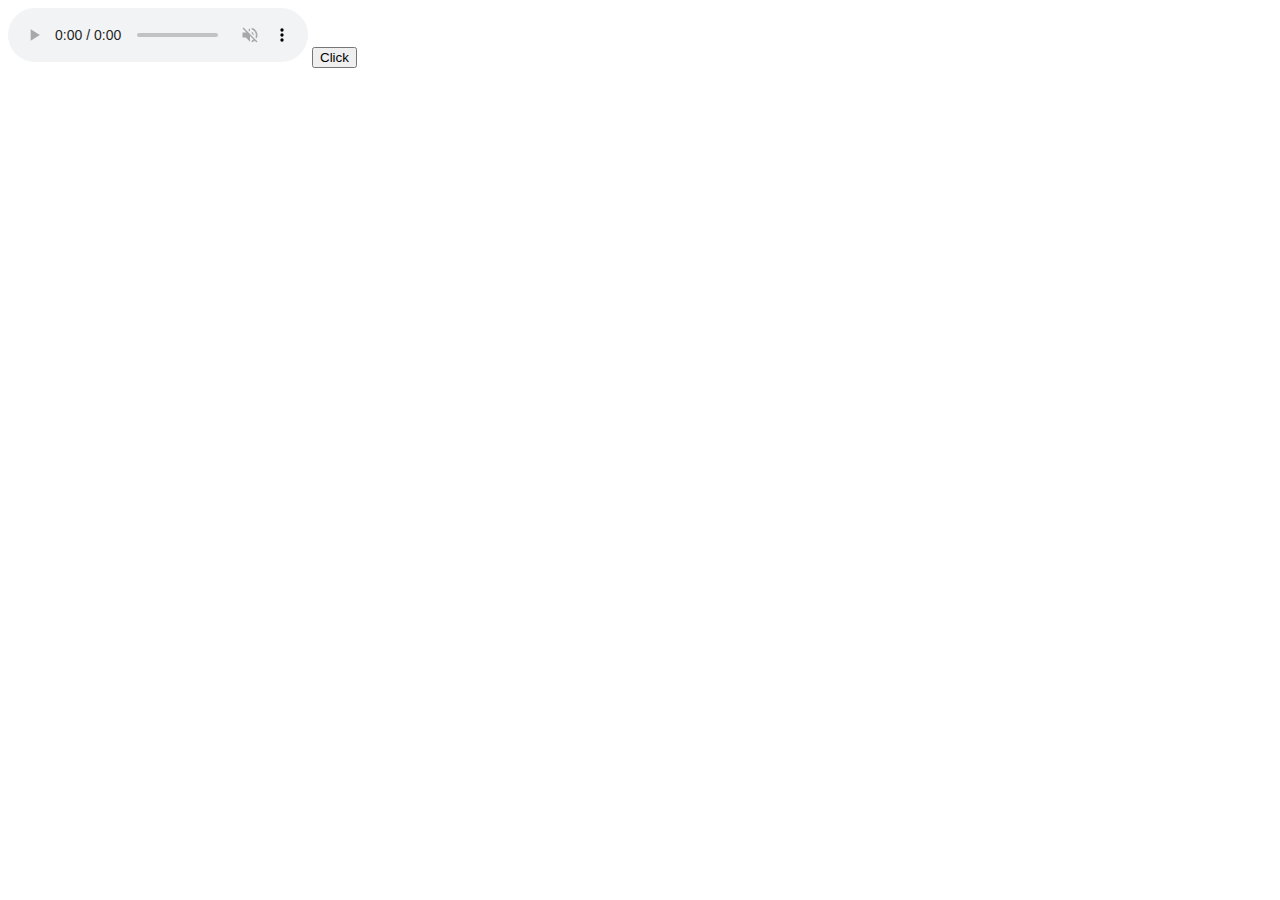
==== temp.html @ 1718ca62 "Classes, Module" ====
<!DOCTYPE html>
<html lang="en">
<head>
  <meta charset="UTF-8">
  <meta http-equiv="X-UA-Compatible" content="IE=edge">
  <meta name="viewport" content="width=device-width, initial-scale=1.0">
  <title>Document</title>
</head>
<body>
  <audio controls id='a' autoplay muted>
    <source src='./Audio/1.mp3'>
    <source src='./Audio/2.mp3'>
    
  </audio>

  <button id='clk'>Click</button>

  <script>
    const a = document.getElementById('a')

    a.addEventListener('ended')
    // function n(){
    //   if(a.duration === a.currentTime){
    //     a.src = './Audio/2.mp3'
    //     a.play()
    //   }
    // }

    // setInterval(n, 1000)
  </script>
</body>
</html>
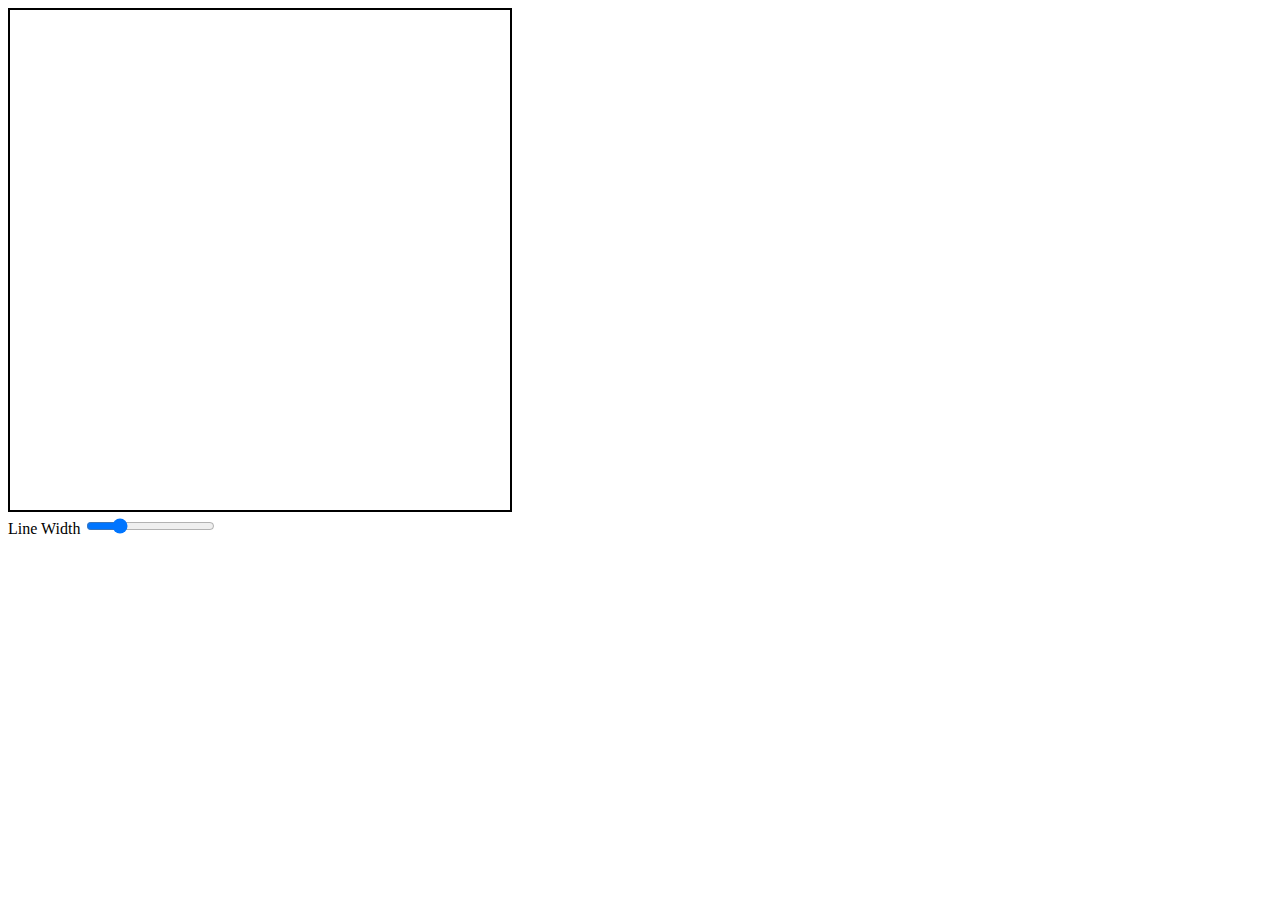
==== commit 18406d98: "temp" ====
--- a/temp.html
+++ b/temp.html
@@ -5,28 +5,83 @@
   <meta http-equiv="X-UA-Compatible" content="IE=edge">
   <meta name="viewport" content="width=device-width, initial-scale=1.0">
   <title>Document</title>
+  <style>
+    #can{
+      border: 2px solid black;
+    }
+  </style>
 </head>
 <body>
-  <audio controls id='a' autoplay muted>
-    <source src='./Audio/1.mp3'>
-    <source src='./Audio/2.mp3'>
-    
-  </audio>
+  <canvas width=500 height=500 id='can'></canvas><br>
 
-  <button id='clk'>Click</button>
+  <label for="lineWidth">Line Width</label>
+  <input type="range" name="lineWidth" id="lineWidth" min="1" max="10" value="3">
 
   <script>
-    const a = document.getElementById('a')
+    const can = document.getElementById('can');
+    const ctx = can.getContext('2d')
 
-    a.addEventListener('ended')
-    // function n(){
-    //   if(a.duration === a.currentTime){
-    //     a.src = './Audio/2.mp3'
-    //     a.play()
-    //   }
-    // }
+    var xPos = 0;
+    var yPos = 0;
+    var isLine = true;
 
-    // setInterval(n, 1000)
-  </script>
+    const lw = document.getElementById('lineWidth');
+
+    var paint = false;
+
+    function start(e){
+        paint = true;
+        ctx.beginPath();
+        draw(e)
+    }  
+
+    function end(){
+        paint = false
+    }
+
+    function draw(e){
+        if(!paint) return;
+        ctx.lineWidth = lw.value;
+        ctx.lineCap = "round";
+        
+        ctx.lineTo(e.pageX, e.pageY);
+        ctx.stroke()
+        ctx.beginPath();
+        ctx.moveTo(e.pageX, e.pageY)
+    }
+
+    can.onmousedown = function(e){
+      if(isLine){
+        ctx.beginPath();
+        ctx.moveTo(e.pageX, e.pageY)
+      }
+      else{
+        start(e)
+      }
+    }
+    
+    can.onmouseup = function(e){
+      if(isLine){
+        ctx.lineTo(e.pageX, e.pageY)
+        ctx.stroke();
+        // console.log('mouseup')
+      }
+      else{
+        end()
+      }
+    }
+    
+    can.onmousemove = function(e){
+      if(isLine){
+        // ctx.beginPath();
+        // ctx.moveTo(e.pageX, e.pageY);
+        // ctx.lineTo(xPos, yPos)
+        // ctx.stroke();
+      }
+      else{
+        draw(e)
+      }
+    }
+</script>
 </body>
 </html>